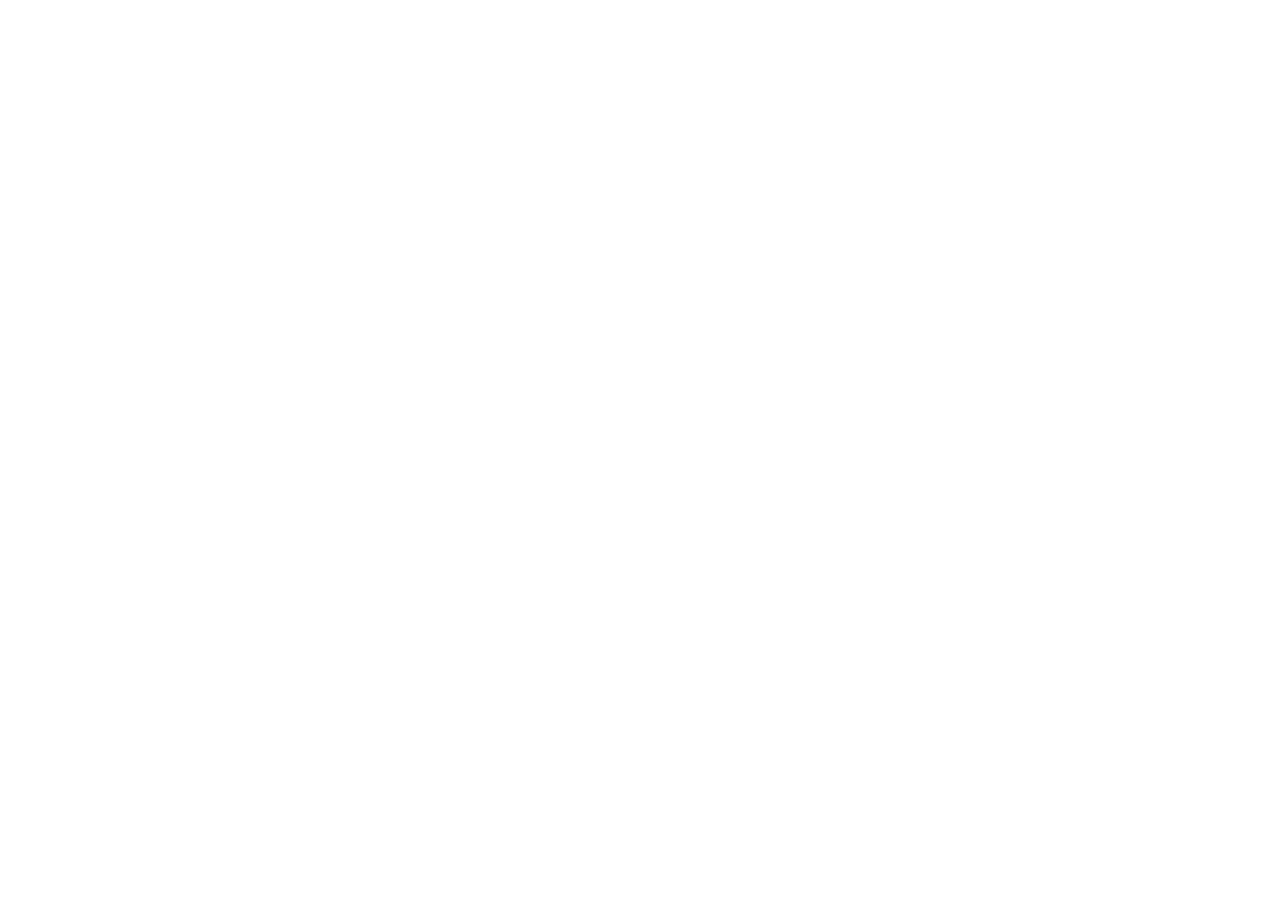
==== Gen1/index.html @ bd8def6d "Create index.html" ====
<!DOCTYPE html>
<html lang="en">
<head>
    <meta charset="UTF-8">
    <meta name="viewport" content="width=device-width, initial-scale=1.0">
    <title>Gen1 Loader</title>
    <link rel="stylesheet" href="styles.css">
</head>
<body>
    <div class="container"></div>
    <span></span>
    <span></span>
    <span></span>
    <span></span>
    <span></span>
</body>
</html>
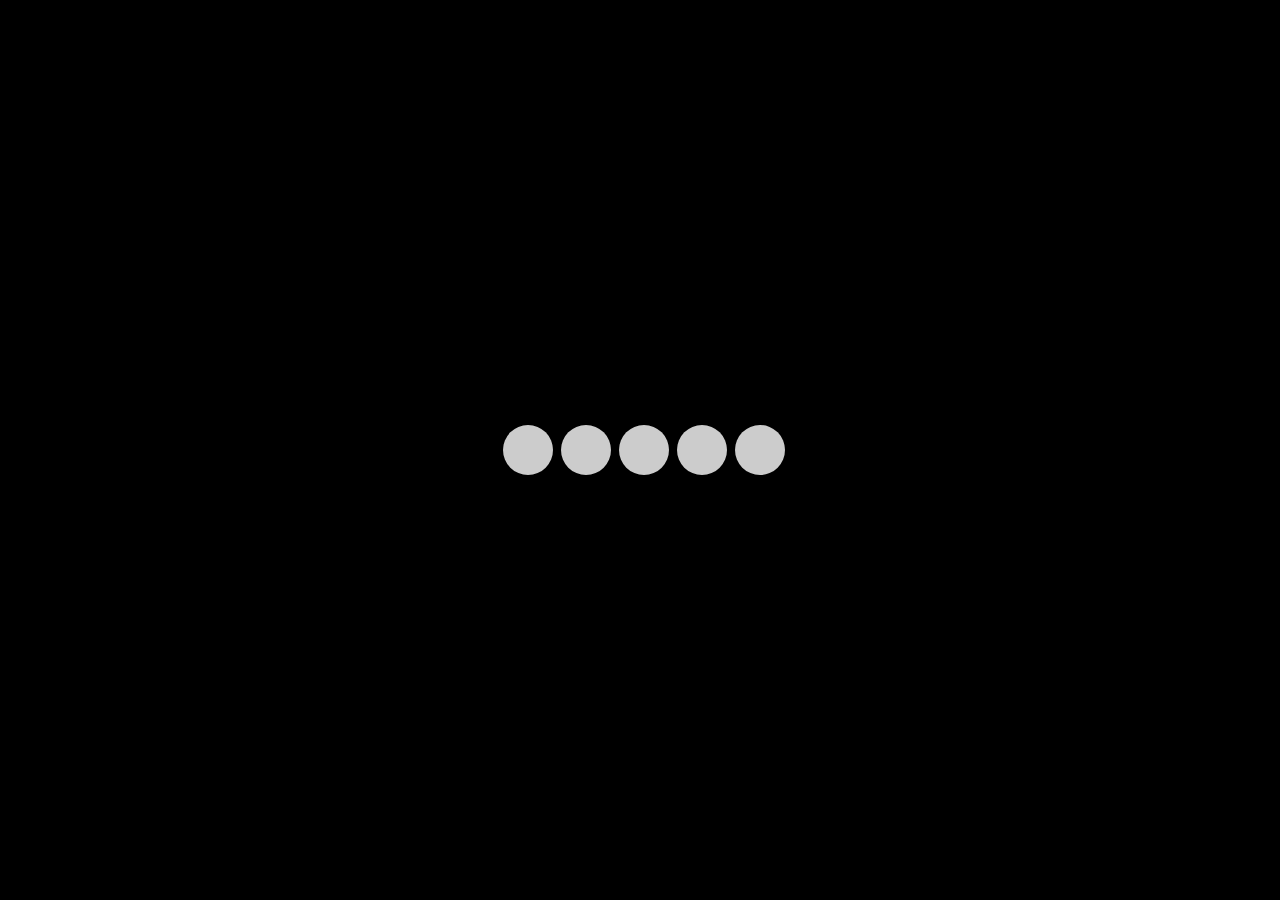
==== commit c36d3121: "Update index.html" ====
--- a/Gen1/index.html
+++ b/Gen1/index.html
@@ -7,11 +7,12 @@
     <link rel="stylesheet" href="styles.css">
 </head>
 <body>
-    <div class="container"></div>
+    <div class="container">
     <span></span>
     <span></span>
     <span></span>
     <span></span>
     <span></span>
+    </div>
 </body>
 </html>
--- a/Gen1/styles.css
+++ b/Gen1/styles.css
@@ -0,0 +1,52 @@
+*, body, html {
+    padding: 0;
+    margin: 0;
+    box-sizing: border-box;
+}
+
+.container {
+    width: 100vw;
+    height: 100vh;
+    background-color: #000;
+    display: flex;
+    justify-content: center;    
+    align-items: center;
+}
+
+.container span {
+    width: 50px;
+    height: 50px;
+    background-color: #ccc;
+    margin-left: 8px;
+    border-radius: 50%;
+    animation: loader 2.5s linear infinite;
+}
+
+.container span:nth-child(1) {
+    animation-delay: 0s;
+}
+
+.container span:nth-child(2) {
+    animation-delay: 0.25s;
+}
+
+.container span:nth-child(3) {
+    animation-delay: 0.5s;
+}
+
+.container span:nth-child(4) {
+    animation-delay: 0.75s;
+}
+
+.container span:nth-child(5) {
+    animation-delay: 1s;
+}
+
+@keyframes loader {
+    0%, 100% {
+        transform: scale(0);
+    }
+    50% {
+        transform: scale(1);
+    }
+}
